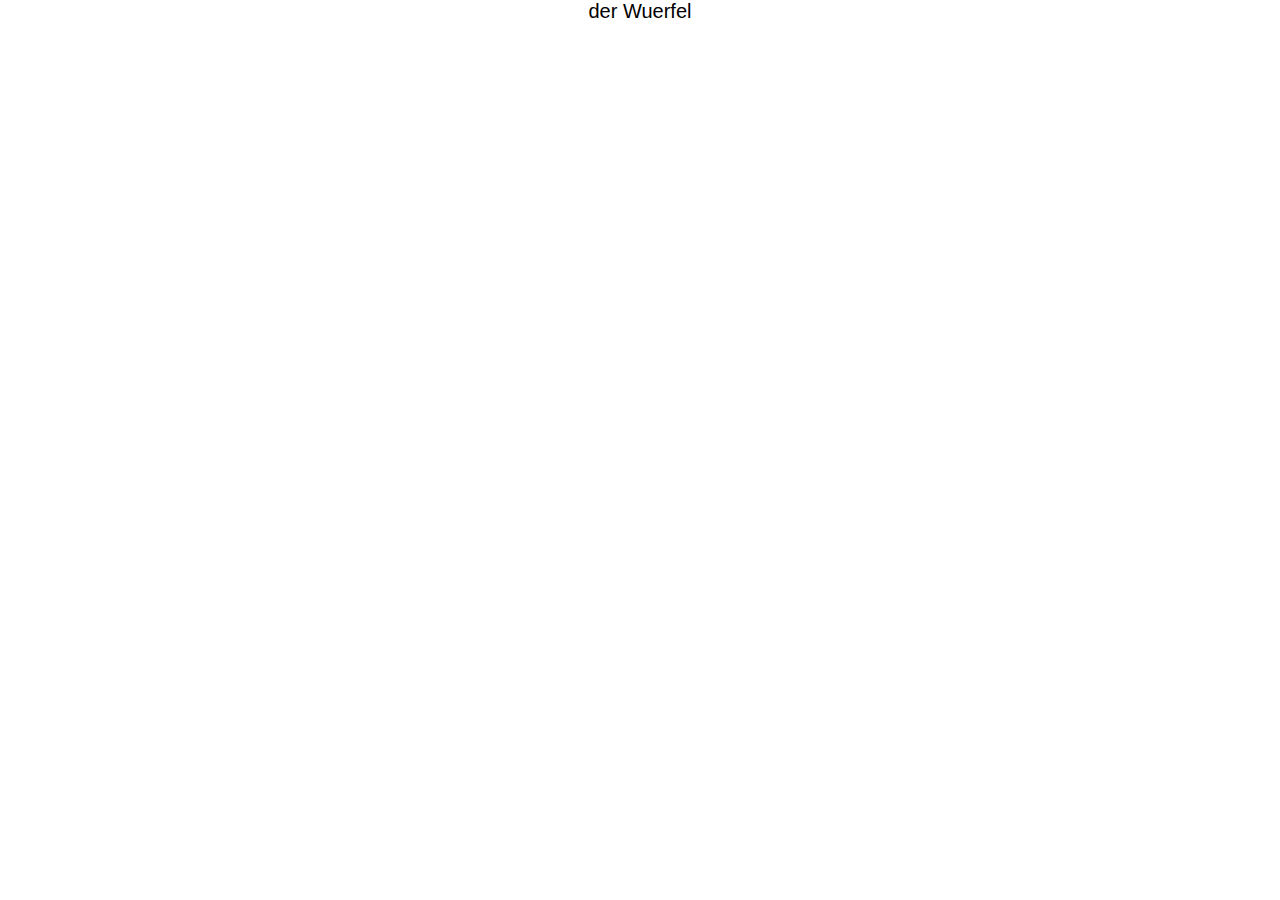
==== Vorlage/index.html @ 395149e9 "Add files via upload" ====
<!DOCTYPE html>

<html>

	<head>
		<title>Startseite</title>
		<meta charset="utf-8">
		<link rel="stylesheet" href="css/style.css">
	</head>

	<body>
	<a href="wuerfel.html">der Wuerfel</a><br/>
	</body>

</html>
---- Vorlage/css/style.css ----
/* Allgemeine Style-Einstellungen (HTML, Body) */
html,body{
  font-family: Arial, Helvetica, sans-serif;
  position: fixed;
  width: 100%;
  height: 100%;
  overflow: hidden;
  margin:0;
  padding:0;
  background: #ffffff;
  color: #000000;
  font-size:20px;
  text-align: center;
}

a {
  color: #000000;
  text-decoration: none;
}


/* Startseite */
.option-button{
  width: 60vw;
  margin: 42vh 20vw;
  padding: 2vw 0;
  border: 0.75vw solid #000000;
  box-sizing: border-box;
  border-radius: 1.5vw;
  font-size: 4vw;
}

.option-button:active{
  background: #000000;
  color:#ffffff;
}


/* Seiteninhalt */
#main-content{
  position: relative;
  float: left;
  clear: left;
  width: 100vw;
  height: 100vh;
  margin: 0;
}


/* Würfel-Style */
.dice{
  display:inline-block;
  width: 80vw;
  height: 80vw;
  margin: 10vw;
  box-sizing: border-box;
  border:0;
  border-radius: 5vw;
  background:#770000;
  color:#B85E2A;
  font-size: 68vw;
}


/* Würfelbutton (unten) */
#controls{
  position: absolute;
  bottom: 0;
  width: 100vw;
  height:auto;
  margin: 0;
  padding: 4vw 0;
  background: #000000;
}

.rollButton{
  float: left;
  width:45vw;
  height:15vw;
  margin: 0 27.5vw;
  padding-top: 3vw;
  background: #B5C000;
  border: 0.75vw solid #ffffff;
  box-sizing: border-box;
  border-radius: 1.5vw;
  font-size:9vw;
  line-height: 9vw;
}
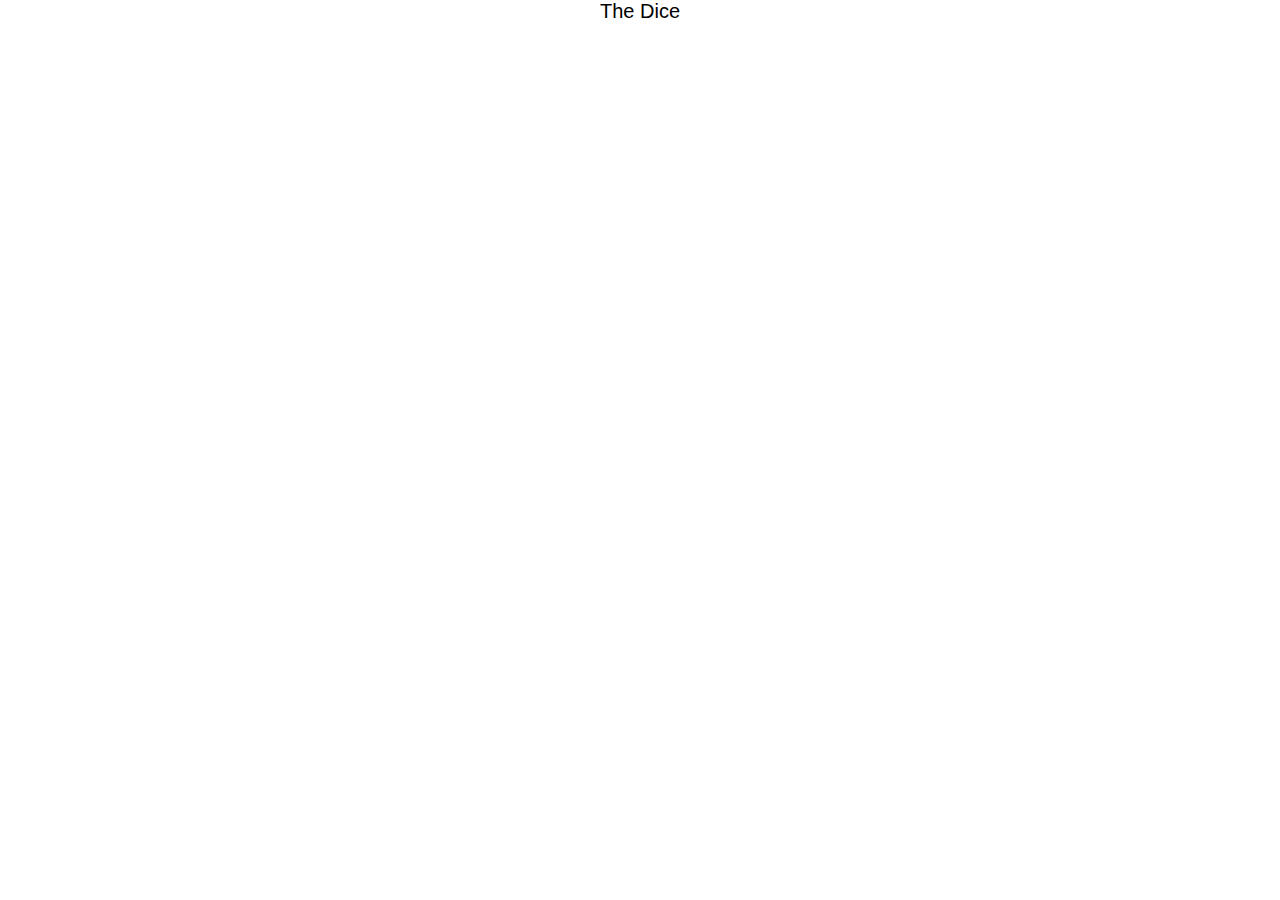
==== commit 1e0786b4: "Update index.html" ====
--- a/Vorlage/index.html
+++ b/Vorlage/index.html
@@ -9,7 +9,7 @@
 	</head>
 
 	<body>
-	<a href="wuerfel.html">der Wuerfel</a><br/>
+	<a href="wuerfel.html">The Dice</a><br/>
 	</body>
 
-</html>+</html>
